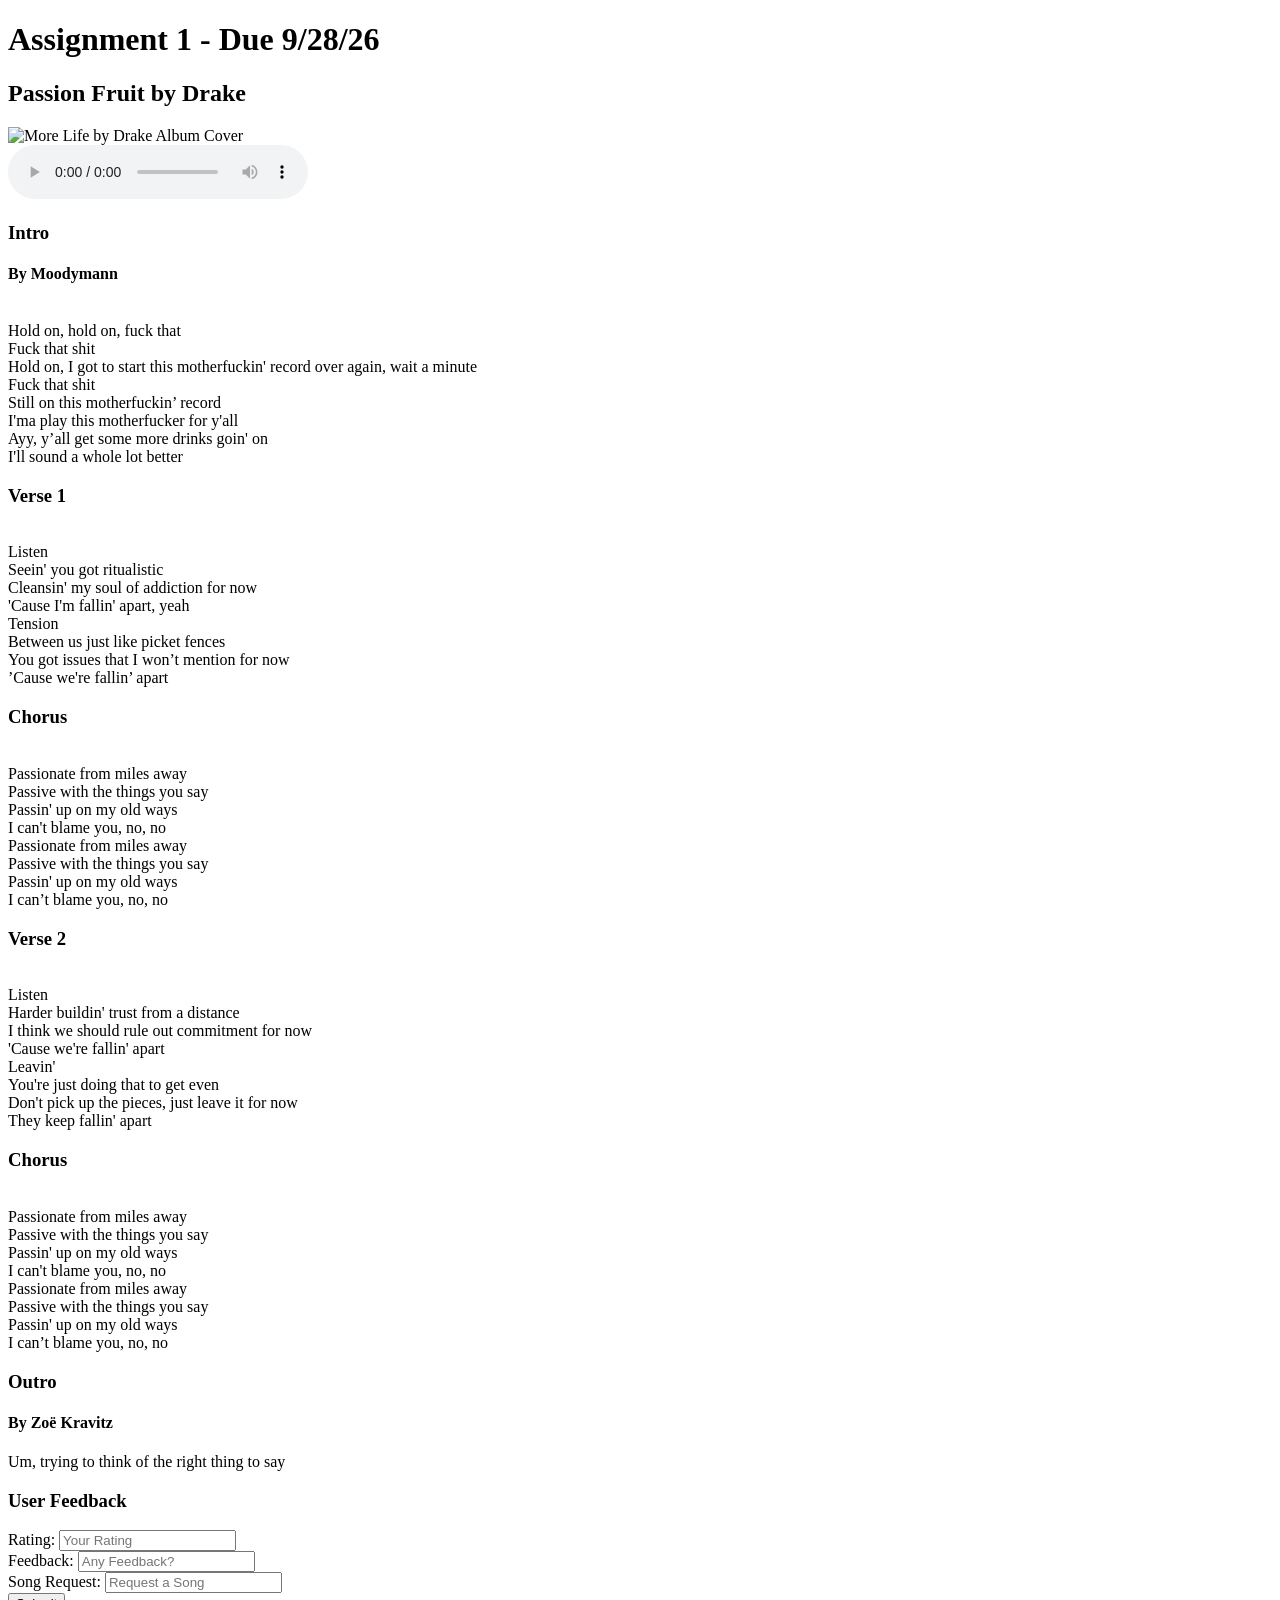
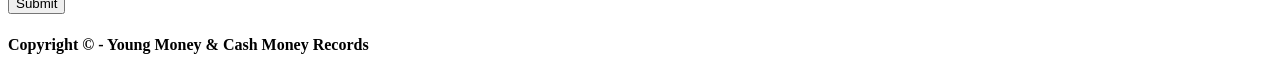
==== assignment1.html @ a7b94618 "fixed headers" ====
<!DOCTYPE html>
<html lang="en">
<head>
    <!--This code is needed everytime-->
    <meta charset="utf-8">
    <meta name="viewport" content="width=device-width, initial-scale=1">
    <title>Michael Greco 2362</title>
    <meta name="description" content="Assignment 1 for COMP1002">
    <meta name="robots" content="nofollow, noindex">
</head>
<!--This is the body of the code, visable to the user-->
<body>
    <header>
        <h1>Assignment 1 - Due 9/28/26</h1>
    </header>
    <main>
        <section>
            <h2>Passion Fruit by Drake</h2>
            <!--This is the album cover-->
            <img src="more-life-album-cover.jpg" alt="More Life by Drake Album Cover">
            <!--I'm pretty sure this break is valid-->
            <br>
            <!--This is the play button that will play the song-->
            <audio src="passion-fruit-drake.mp3" controls></audio>
        </section>
        <section>
            <h3>Intro</h3>
            <h4>By Moodymann</h4>
            <p style="white-space: pre-line;">
                Hold on, hold on, fuck that
                Fuck that shit
                Hold on, I got to start this motherfuckin' record over again, wait a minute
                Fuck that shit
                Still on this motherfuckin’ record
                I'ma play this motherfucker for y'all
                Ayy, y’all get some more drinks goin' on
                I'll sound a whole lot better
            </p>
            <h3>Verse 1</h3>
            <p style="white-space: pre-line;">
                Listen
                Seein' you got ritualistic
                Cleansin' my soul of addiction for now
                'Cause I'm fallin' apart, yeah
                Tension
                Between us just like picket fences
                You got issues that I won’t mention for now
                ’Cause we're fallin’ apart
            </p>
            <h3>Chorus</h3>
            <p style="white-space: pre-line;">
                Passionate from miles away
                Passive with the things you say
                Passin' up on my old ways
                I can't blame you, no, no
                Passionate from miles away
                Passive with the things you say
                Passin' up on my old ways
                I can’t blame you, no, no
            </p>
            <h3>Verse 2</h3>
            <p style="white-space: pre-line;">
                Listen
                Harder buildin' trust from a distance
                I think we should rule out commitment for now
                'Cause we're fallin' apart
                Leavin'
                You're just doing that to get even
                Don't pick up the pieces, just leave it for now
                They keep fallin' apart
            </p>
            <h3>Chorus</h3>
            <p style="white-space: pre-line;">
                Passionate from miles away
                Passive with the things you say
                Passin' up on my old ways
                I can't blame you, no, no
                Passionate from miles away
                Passive with the things you say
                Passin' up on my old ways
                I can’t blame you, no, no
            </p>
            <h3>Outro</h3>
            <h4>By Zoë Kravitz</h4>
            <p>Um, trying to think of the right thing to say</p>
        </section>
        <section>
            <h3>User Feedback</h3>
            <!-- This is the section for the form-->
            <form method="post" action="somefile.php">
                <!-- Input for rating -->
                <label>Rating:</label>
                <input type="text" placeholder="Your Rating" required>
                <br> <!-- Valid break? -->
                <!-- Input for user feedback -->
                <label>Feedback:</label>
                <input type="text" placeholder="Any Feedback?" maxlength="200">
                <br>
                <!-- Input for song request -->
                <label>Song Request:</label>
                <input type="text" placeholder="Request a Song">
                <br><!-- Another one -->
                <!-- Submit button -->
                <input type="Submit">
            </form>
        </section>
    </main>
    <footer>
        <h4>Copyright © - Young Money &amp; Cash Money Records</h4>
    </footer>
</body>
</html>
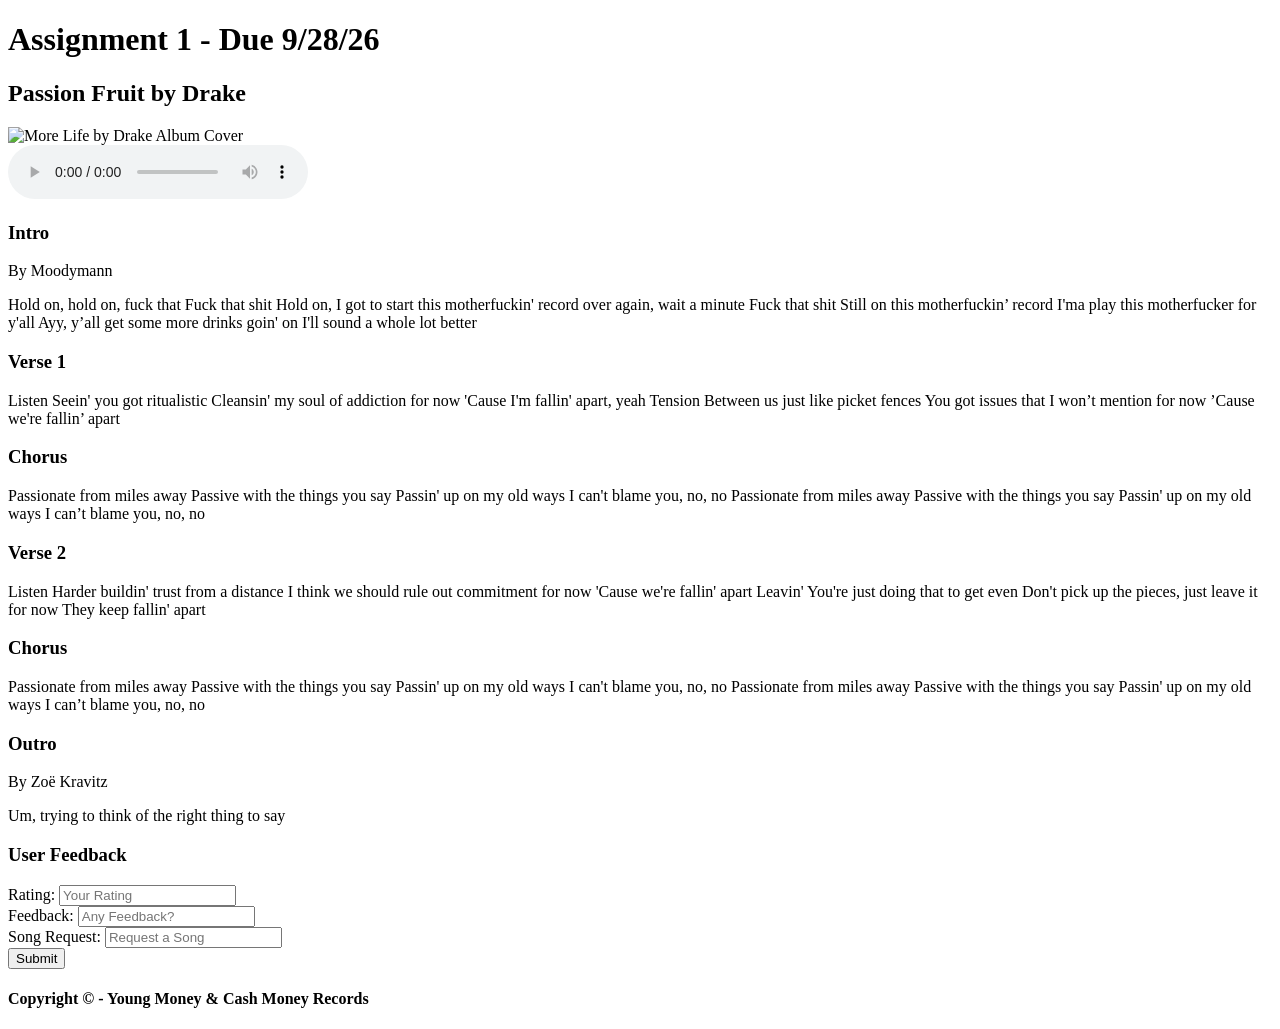
==== commit 5b3f156e: "took out css styling" ====
--- a/assignment1.html
+++ b/assignment1.html
@@ -25,63 +25,28 @@
         </section>
         <section>
             <h3>Intro</h3>
-            <h4>By Moodymann</h4>
-            <p style="white-space: pre-line;">
-                Hold on, hold on, fuck that
-                Fuck that shit
-                Hold on, I got to start this motherfuckin' record over again, wait a minute
-                Fuck that shit
-                Still on this motherfuckin’ record
-                I'ma play this motherfucker for y'all
-                Ayy, y’all get some more drinks goin' on
-                I'll sound a whole lot better
+            <p>By Moodymann</p>
+            <p>
+                Hold on, hold on, fuck that Fuck that shit Hold on, I got to start this motherfuckin' record over again, wait a minute Fuck that shit Still on this motherfuckin’ record I'ma play this motherfucker for y'all Ayy, y’all get some more drinks goin' on I'll sound a whole lot better
             </p>
             <h3>Verse 1</h3>
-            <p style="white-space: pre-line;">
-                Listen
-                Seein' you got ritualistic
-                Cleansin' my soul of addiction for now
-                'Cause I'm fallin' apart, yeah
-                Tension
-                Between us just like picket fences
-                You got issues that I won’t mention for now
-                ’Cause we're fallin’ apart
+            <p>
+                Listen Seein' you got ritualistic Cleansin' my soul of addiction for now 'Cause I'm fallin' apart, yeah Tension Between us just like picket fences You got issues that I won’t mention for now ’Cause we're fallin’ apart
             </p>
             <h3>Chorus</h3>
-            <p style="white-space: pre-line;">
-                Passionate from miles away
-                Passive with the things you say
-                Passin' up on my old ways
-                I can't blame you, no, no
-                Passionate from miles away
-                Passive with the things you say
-                Passin' up on my old ways
-                I can’t blame you, no, no
+            <p>
+                Passionate from miles away Passive with the things you say Passin' up on my old ways I can't blame you, no, no Passionate from miles away Passive with the things you say Passin' up on my old ways I can’t blame you, no, no
             </p>
             <h3>Verse 2</h3>
-            <p style="white-space: pre-line;">
-                Listen
-                Harder buildin' trust from a distance
-                I think we should rule out commitment for now
-                'Cause we're fallin' apart
-                Leavin'
-                You're just doing that to get even
-                Don't pick up the pieces, just leave it for now
-                They keep fallin' apart
+            <p>
+                Listen Harder buildin' trust from a distance I think we should rule out commitment for now 'Cause we're fallin' apart Leavin' You're just doing that to get even Don't pick up the pieces, just leave it for now They keep fallin' apart
             </p>
             <h3>Chorus</h3>
-            <p style="white-space: pre-line;">
-                Passionate from miles away
-                Passive with the things you say
-                Passin' up on my old ways
-                I can't blame you, no, no
-                Passionate from miles away
-                Passive with the things you say
-                Passin' up on my old ways
-                I can’t blame you, no, no
+            <p>
+                Passionate from miles away Passive with the things you say Passin' up on my old ways I can't blame you, no, no Passionate from miles away Passive with the things you say Passin' up on my old ways I can’t blame you, no, no
             </p>
             <h3>Outro</h3>
-            <h4>By Zoë Kravitz</h4>
+            <p>By Zoë Kravitz</p>
             <p>Um, trying to think of the right thing to say</p>
         </section>
         <section>
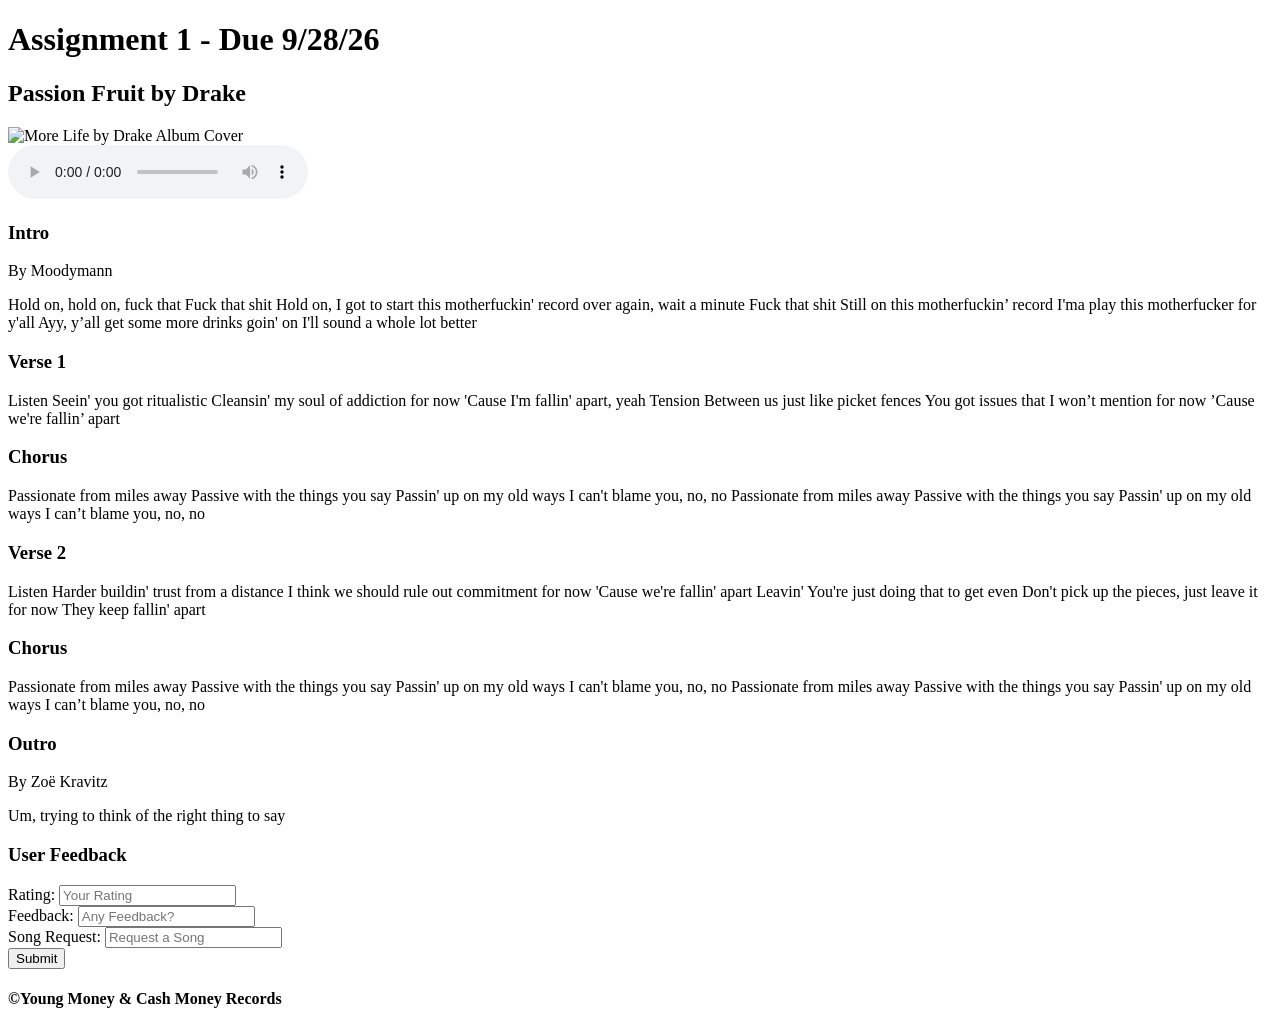
==== commit bff6f220: "fixed layout" ====
--- a/assignment1.html
+++ b/assignment1.html
@@ -6,72 +6,91 @@
     <meta name="viewport" content="width=device-width, initial-scale=1">
     <title>Michael Greco 2362</title>
     <meta name="description" content="Assignment 1 for COMP1002">
-    <meta name="robots" content="nofollow, noindex">
+    <meta name="robots" content="noindex, nofollow">
 </head>
-<!--This is the body of the code, visable to the user-->
-<body>
-    <header>
-        <h1>Assignment 1 - Due 9/28/26</h1>
-    </header>
-    <main>
-        <section>
-            <h2>Passion Fruit by Drake</h2>
-            <!--This is the album cover-->
-            <img src="more-life-album-cover.jpg" alt="More Life by Drake Album Cover">
-            <!--I'm pretty sure this break is valid-->
-            <br>
-            <!--This is the play button that will play the song-->
-            <audio src="passion-fruit-drake.mp3" controls></audio>
-        </section>
-        <section>
-            <h3>Intro</h3>
-            <p>By Moodymann</p>
-            <p>
-                Hold on, hold on, fuck that Fuck that shit Hold on, I got to start this motherfuckin' record over again, wait a minute Fuck that shit Still on this motherfuckin’ record I'ma play this motherfucker for y'all Ayy, y’all get some more drinks goin' on I'll sound a whole lot better
-            </p>
-            <h3>Verse 1</h3>
-            <p>
-                Listen Seein' you got ritualistic Cleansin' my soul of addiction for now 'Cause I'm fallin' apart, yeah Tension Between us just like picket fences You got issues that I won’t mention for now ’Cause we're fallin’ apart
-            </p>
-            <h3>Chorus</h3>
-            <p>
-                Passionate from miles away Passive with the things you say Passin' up on my old ways I can't blame you, no, no Passionate from miles away Passive with the things you say Passin' up on my old ways I can’t blame you, no, no
-            </p>
-            <h3>Verse 2</h3>
-            <p>
-                Listen Harder buildin' trust from a distance I think we should rule out commitment for now 'Cause we're fallin' apart Leavin' You're just doing that to get even Don't pick up the pieces, just leave it for now They keep fallin' apart
-            </p>
-            <h3>Chorus</h3>
-            <p>
-                Passionate from miles away Passive with the things you say Passin' up on my old ways I can't blame you, no, no Passionate from miles away Passive with the things you say Passin' up on my old ways I can’t blame you, no, no
-            </p>
-            <h3>Outro</h3>
-            <p>By Zoë Kravitz</p>
-            <p>Um, trying to think of the right thing to say</p>
-        </section>
-        <section>
-            <h3>User Feedback</h3>
-            <!-- This is the section for the form-->
-            <form method="post" action="somefile.php">
-                <!-- Input for rating -->
-                <label>Rating:</label>
-                <input type="text" placeholder="Your Rating" required>
-                <br> <!-- Valid break? -->
-                <!-- Input for user feedback -->
-                <label>Feedback:</label>
-                <input type="text" placeholder="Any Feedback?" maxlength="200">
-                <br>
-                <!-- Input for song request -->
-                <label>Song Request:</label>
-                <input type="text" placeholder="Request a Song">
-                <br><!-- Another one -->
-                <!-- Submit button -->
-                <input type="Submit">
-            </form>
-        </section>
-    </main>
-    <footer>
-        <h4>Copyright © - Young Money &amp; Cash Money Records</h4>
-    </footer>
-</body>
+    <!--This is the body of the code, visable to the user-->
+    <body>
+        <header>
+            <h1>Assignment 1 - Due 9/28/26</h1>
+        </header>
+        <!-- The main text -->
+        <main>
+            <section>
+                <div>
+                    <h2>Passion Fruit by Drake</h2>
+                    <!--This is the album cover-->
+                    <img src="./more-life-album-cover.jpg" alt="More Life by Drake Album Cover">
+                    <!--I'm pretty sure this break is valid-->
+                    <br>
+                    <!--This is the play button that will play the song-->
+                    <audio src="./passion-fruit-drake.mp3" controls></audio>
+                </div>
+            </section>
+            <!-- This is the section for the lyrics -->
+            <section>
+                <div>
+                    <h3>Intro</h3>
+                    <p>By Moodymann</p>
+                    <p>
+                        Hold on, hold on, fuck that Fuck that shit Hold on, I got to start this motherfuckin' record over again, wait a minute Fuck that shit Still on this motherfuckin’ record I'ma play this motherfucker for y'all Ayy, y’all get some more drinks goin' on I'll sound a whole lot better
+                    </p>
+                </div>
+                <div>
+                    <h3>Verse 1</h3>
+                    <p>
+                        Listen Seein' you got ritualistic Cleansin' my soul of addiction for now 'Cause I'm fallin' apart, yeah Tension Between us just like picket fences You got issues that I won’t mention for now ’Cause we're fallin’ apart
+                    </p>
+                </div>
+                <div>
+                    <h3>Chorus</h3>
+                    <p>
+                        Passionate from miles away Passive with the things you say Passin' up on my old ways I can't blame you, no, no Passionate from miles away Passive with the things you say Passin' up on my old ways I can’t blame you, no, no
+                    </p>
+                </div>
+                <div>
+                    <h3>Verse 2</h3>
+                    <p>
+                        Listen Harder buildin' trust from a distance I think we should rule out commitment for now 'Cause we're fallin' apart Leavin' You're just doing that to get even Don't pick up the pieces, just leave it for now They keep fallin' apart
+                    </p>
+                </div>
+                <div>
+                    <h3>Chorus</h3>
+                    <p>
+                        Passionate from miles away Passive with the things you say Passin' up on my old ways I can't blame you, no, no Passionate from miles away Passive with the things you say Passin' up on my old ways I can’t blame you, no, no
+                    </p>
+                </div>
+                <div>
+                    <h3>Outro</h3>
+                    <p>By Zoë Kravitz</p>
+                    <p>Um, trying to think of the right thing to say</p>
+                </div>
+            </section>
+            <section>
+                <div>
+                    <h3>User Feedback</h3>
+                    <!-- This is the section for the form -->
+                    <form method="post" action="somefile.php">
+                        <!-- Input for rating-->
+                        <label>Rating:</label>
+                        <input type="text" placeholder="Your Rating" required>
+                        <br> <!-- One of the only times valid for a break -->
+                        <!-- Input for any user feedback -->
+                        <label>Feedback:</label>
+                        <input type="text" placeholder="Any Feedback?" maxlength="200">
+                        <br><!-- Another valid break -->
+                        <!-- Input for any song requests -->
+                        <label>Song Request:</label>
+                        <input type="text" placeholder="Request a Song">
+                        <br><!-- Last breakv-->
+                        <!-- Submit button -->
+                        <input type="Submit">
+                    </form>
+                </div>
+            </section>
+        </main>
+        <!-- Footer for copyright -->
+        <footer>
+            <h4>&copy;Young Money &amp; Cash Money Records</h4>
+        </footer>
+    </body>
 </html>
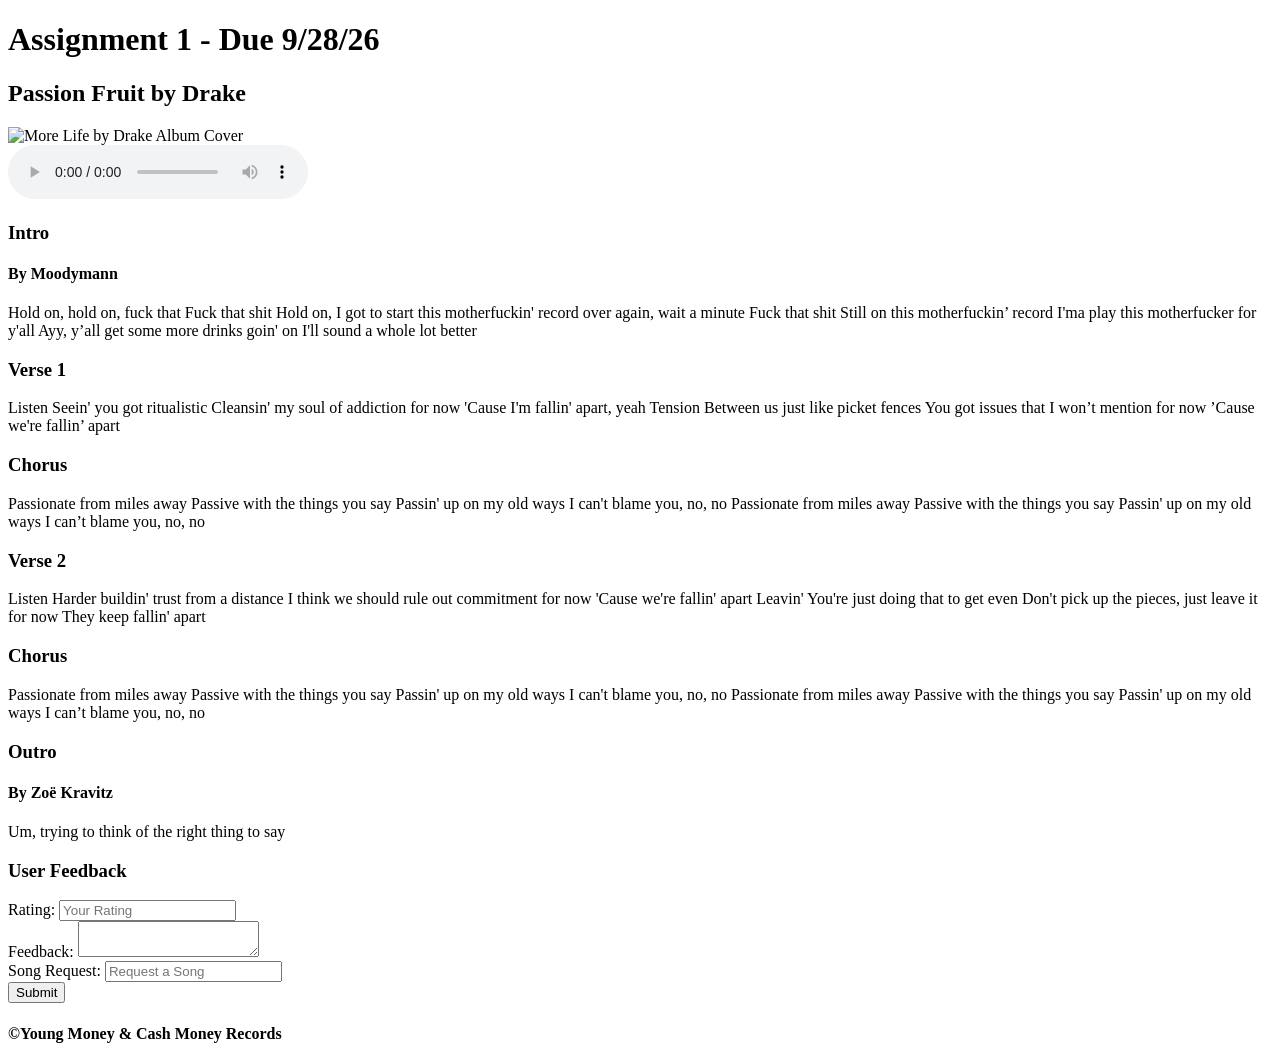
==== commit 18862a8a: "Tweaked semantic layout and form layout" ====
--- a/assignment1.html
+++ b/assignment1.html
@@ -8,89 +8,75 @@
     <meta name="description" content="Assignment 1 for COMP1002">
     <meta name="robots" content="noindex, nofollow">
 </head>
-    <!--This is the body of the code, visable to the user-->
-    <body>
-        <header>
-            <h1>Assignment 1 - Due 9/28/26</h1>
-        </header>
-        <!-- The main text -->
-        <main>
-            <section>
-                <div>
-                    <h2>Passion Fruit by Drake</h2>
-                    <!--This is the album cover-->
-                    <img src="./more-life-album-cover.jpg" alt="More Life by Drake Album Cover">
-                    <!--I'm pretty sure this break is valid-->
-                    <br>
-                    <!--This is the play button that will play the song-->
-                    <audio src="./passion-fruit-drake.mp3" controls></audio>
-                </div>
-            </section>
-            <!-- This is the section for the lyrics -->
-            <section>
-                <div>
-                    <h3>Intro</h3>
-                    <p>By Moodymann</p>
-                    <p>
-                        Hold on, hold on, fuck that Fuck that shit Hold on, I got to start this motherfuckin' record over again, wait a minute Fuck that shit Still on this motherfuckin’ record I'ma play this motherfucker for y'all Ayy, y’all get some more drinks goin' on I'll sound a whole lot better
-                    </p>
-                </div>
-                <div>
-                    <h3>Verse 1</h3>
-                    <p>
-                        Listen Seein' you got ritualistic Cleansin' my soul of addiction for now 'Cause I'm fallin' apart, yeah Tension Between us just like picket fences You got issues that I won’t mention for now ’Cause we're fallin’ apart
-                    </p>
-                </div>
-                <div>
-                    <h3>Chorus</h3>
-                    <p>
-                        Passionate from miles away Passive with the things you say Passin' up on my old ways I can't blame you, no, no Passionate from miles away Passive with the things you say Passin' up on my old ways I can’t blame you, no, no
-                    </p>
-                </div>
-                <div>
-                    <h3>Verse 2</h3>
-                    <p>
-                        Listen Harder buildin' trust from a distance I think we should rule out commitment for now 'Cause we're fallin' apart Leavin' You're just doing that to get even Don't pick up the pieces, just leave it for now They keep fallin' apart
-                    </p>
-                </div>
-                <div>
-                    <h3>Chorus</h3>
-                    <p>
-                        Passionate from miles away Passive with the things you say Passin' up on my old ways I can't blame you, no, no Passionate from miles away Passive with the things you say Passin' up on my old ways I can’t blame you, no, no
-                    </p>
-                </div>
-                <div>
-                    <h3>Outro</h3>
-                    <p>By Zoë Kravitz</p>
-                    <p>Um, trying to think of the right thing to say</p>
-                </div>
-            </section>
-            <section>
-                <div>
-                    <h3>User Feedback</h3>
-                    <!-- This is the section for the form -->
-                    <form method="post" action="somefile.php">
-                        <!-- Input for rating-->
-                        <label>Rating:</label>
-                        <input type="text" placeholder="Your Rating" required>
-                        <br> <!-- One of the only times valid for a break -->
-                        <!-- Input for any user feedback -->
-                        <label>Feedback:</label>
-                        <input type="text" placeholder="Any Feedback?" maxlength="200">
-                        <br><!-- Another valid break -->
-                        <!-- Input for any song requests -->
-                        <label>Song Request:</label>
-                        <input type="text" placeholder="Request a Song">
-                        <br><!-- Last breakv-->
-                        <!-- Submit button -->
-                        <input type="Submit">
-                    </form>
-                </div>
-            </section>
-        </main>
-        <!-- Footer for copyright -->
-        <footer>
-            <h4>&copy;Young Money &amp; Cash Money Records</h4>
-        </footer>
-    </body>
+<!--This is the body of the code, visable to the user-->
+<body>
+    <header>
+        <h1>Assignment 1 - Due 9/28/26</h1>
+    </header>
+    <!-- The main text -->
+    <main>
+        <section>
+                <h2>Passion Fruit by Drake</h2>
+                <!--This is the album cover-->
+                <img src="./more-life-album-cover.jpg" alt="More Life by Drake Album Cover">
+                <br>
+                <!--This is the play button that will play the song-->
+                <audio src="./passion-fruit-drake.mp3" controls></audio>
+        </section>
+        <!-- This is the section for the lyrics -->
+        <section>
+                <h3>Intro</h3>
+                <h4>By Moodymann</h4>
+                <p>
+                    Hold on, hold on, fuck that Fuck that shit Hold on, I got to start this motherfuckin' record over again, wait a minute Fuck that shit Still on this motherfuckin’ record I'ma play this motherfucker for y'all Ayy, y’all get some more drinks goin' on I'll sound a whole lot better
+                </p>
+                <h3>Verse 1</h3>
+                <p>
+                    Listen Seein' you got ritualistic Cleansin' my soul of addiction for now 'Cause I'm fallin' apart, yeah Tension Between us just like picket fences You got issues that I won’t mention for now ’Cause we're fallin’ apart
+                </p>
+                <h3>Chorus</h3>
+                <p>
+                    Passionate from miles away Passive with the things you say Passin' up on my old ways I can't blame you, no, no Passionate from miles away Passive with the things you say Passin' up on my old ways I can’t blame you, no, no
+                </p>
+                <h3>Verse 2</h3>
+                <p>
+                    Listen Harder buildin' trust from a distance I think we should rule out commitment for now 'Cause we're fallin' apart Leavin' You're just doing that to get even Don't pick up the pieces, just leave it for now They keep fallin' apart
+                </p>
+                <h3>Chorus</h3>
+                <p>
+                    Passionate from miles away Passive with the things you say Passin' up on my old ways I can't blame you, no, no Passionate from miles away Passive with the things you say Passin' up on my old ways I can’t blame you, no, no
+                </p>
+                <h3>Outro</h3>
+                <h4>By Zoë Kravitz</h4>
+                <p>Um, trying to think of the right thing to say</p>
+        </section>
+        <section>
+                <h3>User Feedback</h3>
+                <!-- This is the section for the form -->
+                <form method="post" action="somefile.php">
+                    <!-- Input for rating-->
+                    <div>
+                        <label for="user-song-rating">Rating:</label>
+                        <input type="text" id="user-song-rating" placeholder="Your Rating" required>
+                    </div>
+                    <!-- Input for any user feedback -->
+                    <div>
+                        <label for="user-feedback">Feedback:</label>
+                        <!-- Text box for feedback-->
+                        <textarea id="user-feedback" maxlength="200"></textarea>
+                    </div>
+                    <div>
+                        <label for="user-song-request">Song Request:</label>
+                        <input type="text" id="user-song-request" placeholder="Request a Song">
+                    </div>
+                    <!-- Submit button -->
+                    <button type="submit">Submit</button>
+                </form>
+        </section>
+    </main>
+    <!-- Footer for copyright -->
+    <footer>
+        <h4>&copy;Young Money &amp; Cash Money Records</h4>
+    </footer>
+</body>
 </html>
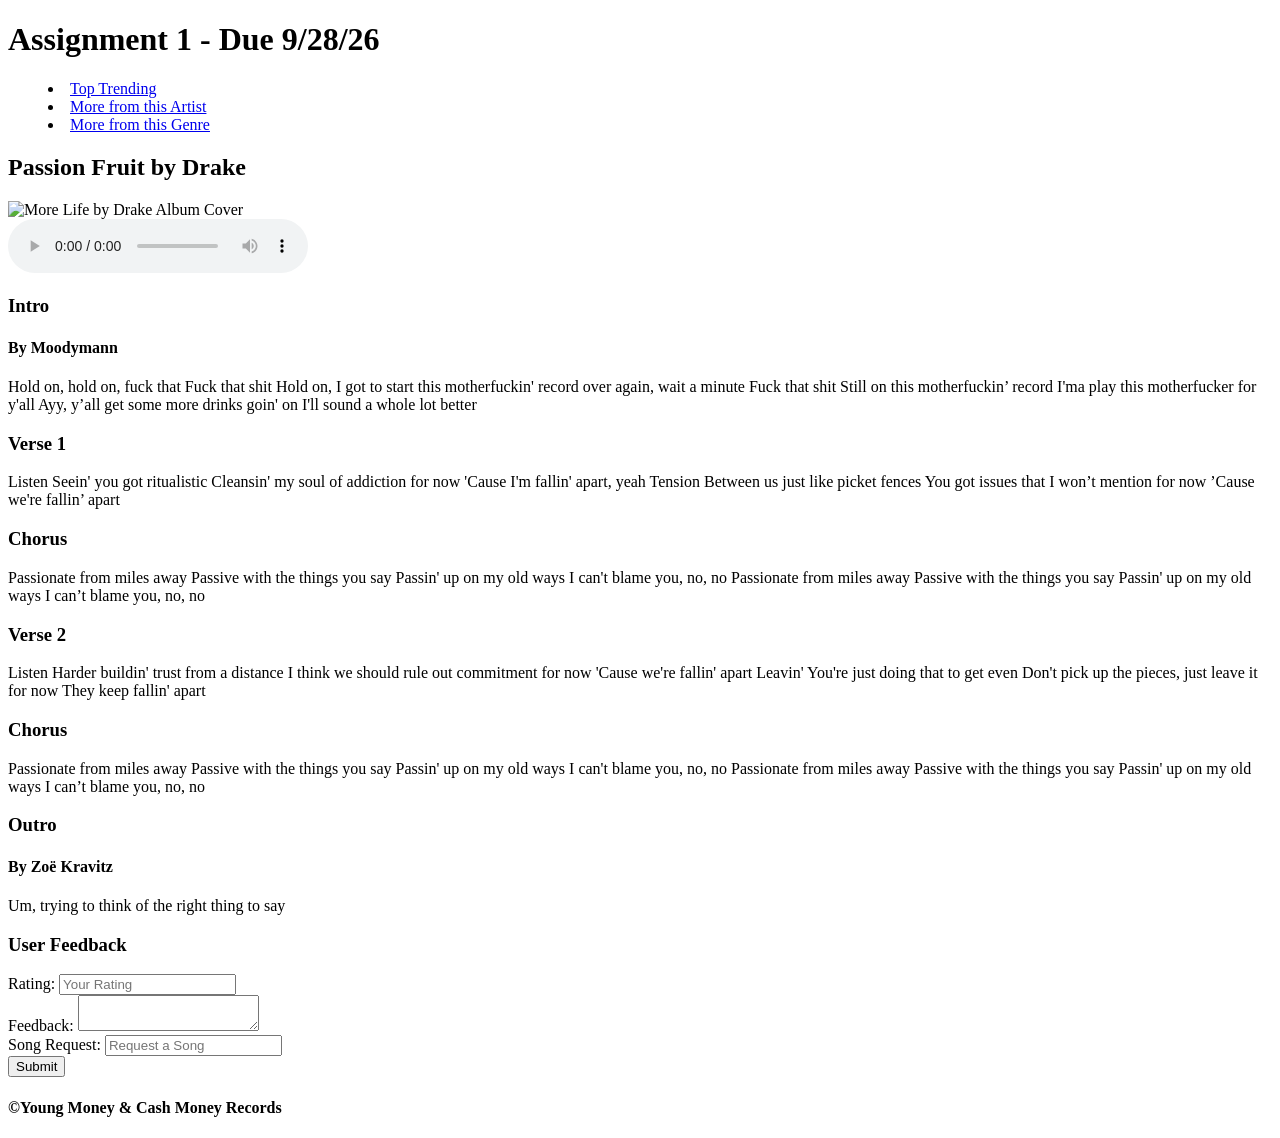
==== commit 68aa2f2e: "added a nav and links, and fixed minor mistakes" ====
--- a/assignment1.html
+++ b/assignment1.html
@@ -6,77 +6,88 @@
     <meta name="viewport" content="width=device-width, initial-scale=1">
     <title>Michael Greco 2362</title>
     <meta name="description" content="Assignment 1 for COMP1002">
-    <meta name="robots" content="noindex, nofollow">
+    <meta name="robots" content="nofollow, noindex">
 </head>
-<!--This is the body of the code, visable to the user-->
-<body>
-    <header>
-        <h1>Assignment 1 - Due 9/28/26</h1>
-    </header>
-    <!-- The main text -->
-    <main>
-        <section>
-                <h2>Passion Fruit by Drake</h2>
-                <!--This is the album cover-->
-                <img src="./more-life-album-cover.jpg" alt="More Life by Drake Album Cover">
-                <br>
-                <!--This is the play button that will play the song-->
-                <audio src="./passion-fruit-drake.mp3" controls></audio>
-        </section>
-        <!-- This is the section for the lyrics -->
-        <section>
-                <h3>Intro</h3>
-                <h4>By Moodymann</h4>
-                <p>
-                    Hold on, hold on, fuck that Fuck that shit Hold on, I got to start this motherfuckin' record over again, wait a minute Fuck that shit Still on this motherfuckin’ record I'ma play this motherfucker for y'all Ayy, y’all get some more drinks goin' on I'll sound a whole lot better
-                </p>
-                <h3>Verse 1</h3>
-                <p>
-                    Listen Seein' you got ritualistic Cleansin' my soul of addiction for now 'Cause I'm fallin' apart, yeah Tension Between us just like picket fences You got issues that I won’t mention for now ’Cause we're fallin’ apart
-                </p>
-                <h3>Chorus</h3>
-                <p>
-                    Passionate from miles away Passive with the things you say Passin' up on my old ways I can't blame you, no, no Passionate from miles away Passive with the things you say Passin' up on my old ways I can’t blame you, no, no
-                </p>
-                <h3>Verse 2</h3>
-                <p>
-                    Listen Harder buildin' trust from a distance I think we should rule out commitment for now 'Cause we're fallin' apart Leavin' You're just doing that to get even Don't pick up the pieces, just leave it for now They keep fallin' apart
-                </p>
-                <h3>Chorus</h3>
-                <p>
-                    Passionate from miles away Passive with the things you say Passin' up on my old ways I can't blame you, no, no Passionate from miles away Passive with the things you say Passin' up on my old ways I can’t blame you, no, no
-                </p>
-                <h3>Outro</h3>
-                <h4>By Zoë Kravitz</h4>
-                <p>Um, trying to think of the right thing to say</p>
-        </section>
-        <section>
+    <!--This is the body of the code, visable to the user-->
+    <body>
+        <header>
+            <h1>Assignment 1 - Due 9/28/26</h1>
+            <nav>
+                <menu>
+                    <li><a href="index.html">Top Trending</a></li>
+                    <li><a href="index.html">More from this Artist</a></li>
+                    <li><a href="index.html">More from this Genre</a></li>
+                </menu>
+            </nav>
+        </header>
+        <!-- The main text -->
+        <main>
+            <section>
+                <div>
+                    <h2>Passion Fruit by Drake</h2>
+                    <!--This is the album cover-->
+                    <img src="./more-life-album-cover.jpg" alt="More Life by Drake Album Cover">
+                    <br>
+                    <!--This is the play button that will play the song-->
+                    <audio src="./passion-fruit-drake.mp3" controls></audio>
+                 </div>
+            </section>
+            <!-- This is the section for the lyrics -->
+            <section>
+                <div>
+                    <h3>Intro</h3>
+                    <h4>By Moodymann</h4>
+                    <p>
+                        Hold on, hold on, fuck that Fuck that shit Hold on, I got to start this motherfuckin' record over again, wait a minute Fuck that shit Still on this motherfuckin’ record I'ma play this motherfucker for y'all Ayy, y’all get some more drinks goin' on I'll sound a whole lot better
+                    </p>
+                    <h3>Verse 1</h3>
+                    <p>
+                        Listen Seein' you got ritualistic Cleansin' my soul of addiction for now 'Cause I'm fallin' apart, yeah Tension Between us just like picket fences You got issues that I won’t mention for now ’Cause we're fallin’ apart
+                    </p>
+                    <h3>Chorus</h3>
+                    <p>
+                        Passionate from miles away Passive with the things you say Passin' up on my old ways I can't blame you, no, no Passionate from miles away Passive with the things you say Passin' up on my old ways I can’t blame you, no, no
+                    </p>
+                    <h3>Verse 2</h3>
+                    <p>
+                        Listen Harder buildin' trust from a distance I think we should rule out commitment for now 'Cause we're fallin' apart Leavin' You're just doing that to get even Don't pick up the pieces, just leave it for now They keep fallin' apart
+                    </p>
+                    <h3>Chorus</h3>
+                    <p>
+                        Passionate from miles away Passive with the things you say Passin' up on my old ways I can't blame you, no, no Passionate from miles away Passive with the things you say Passin' up on my old ways I can’t blame you, no, no
+                    </p>
+                    <h3>Outro</h3>
+                    <h4>By Zoë Kravitz</h4>
+                    <p>Um, trying to think of the right thing to say</p>
+                </div>
+            </section>
+            <section>
                 <h3>User Feedback</h3>
                 <!-- This is the section for the form -->
                 <form method="post" action="somefile.php">
                     <!-- Input for rating-->
                     <div>
-                        <label for="user-song-rating">Rating:</label>
-                        <input type="text" id="user-song-rating" placeholder="Your Rating" required>
+                        <label>Rating:</label>
+                        <input type="text" placeholder="Your Rating" required>
                     </div>
                     <!-- Input for any user feedback -->
                     <div>
-                        <label for="user-feedback">Feedback:</label>
+                        <label>Feedback:</label>
                         <!-- Text box for feedback-->
-                        <textarea id="user-feedback" maxlength="200"></textarea>
+                        <textarea maxlength="200"></textarea>
                     </div>
                     <div>
-                        <label for="user-song-request">Song Request:</label>
-                        <input type="text" id="user-song-request" placeholder="Request a Song">
+                        <label>Song Request:</label>
+                        <input type="text" placeholder="Request a Song">
                     </div>
                     <!-- Submit button -->
                     <button type="submit">Submit</button>
                 </form>
-        </section>
-    </main>
-    <!-- Footer for copyright -->
-    <footer>
-        <h4>&copy;Young Money &amp; Cash Money Records</h4>
-    </footer>
-</body>
+            </section>
+        </main>
+        <!-- Footer for copyright -->
+        <footer>
+            <h4>&copy;Young Money &amp; Cash Money Records</h4>
+        </footer>
+    </body>
 </html>
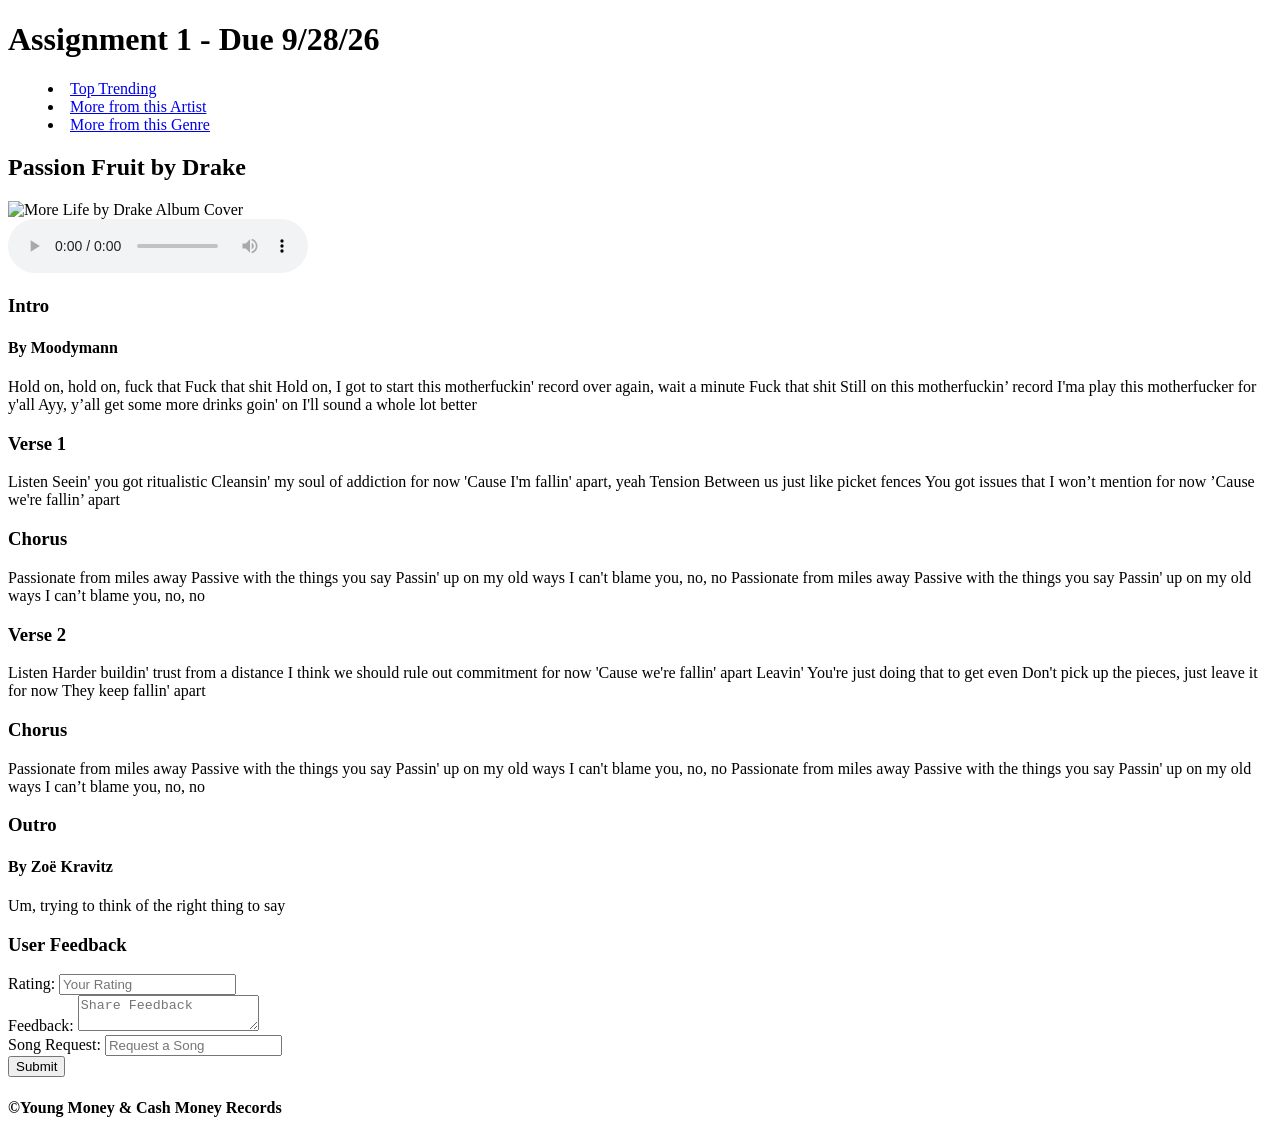
==== commit 317ae980: "Update assignment1.html" ====
--- a/assignment1.html
+++ b/assignment1.html
@@ -1,13 +1,13 @@
 <!DOCTYPE html>
 <html lang="en">
-<head>
-    <!--This code is needed everytime-->
-    <meta charset="utf-8">
-    <meta name="viewport" content="width=device-width, initial-scale=1">
-    <title>Michael Greco 2362</title>
-    <meta name="description" content="Assignment 1 for COMP1002">
-    <meta name="robots" content="nofollow, noindex">
-</head>
+    <head>
+        <!--This code is needed everytime-->
+        <meta charset="utf-8">
+        <meta name="viewport" content="width=device-width, initial-scale=1">
+        <title>Michael Greco 2362</title>
+        <meta name="description" content="Assignment 1 for COMP1002">
+        <meta name="robots" content="nofollow, noindex">
+    </head>
     <!--This is the body of the code, visable to the user-->
     <body>
         <header>
@@ -74,7 +74,7 @@
                     <div>
                         <label>Feedback:</label>
                         <!-- Text box for feedback-->
-                        <textarea maxlength="200"></textarea>
+                        <textarea maxlength="200" placeholder="Share Feedback"></textarea>
                     </div>
                     <div>
                         <label>Song Request:</label>
